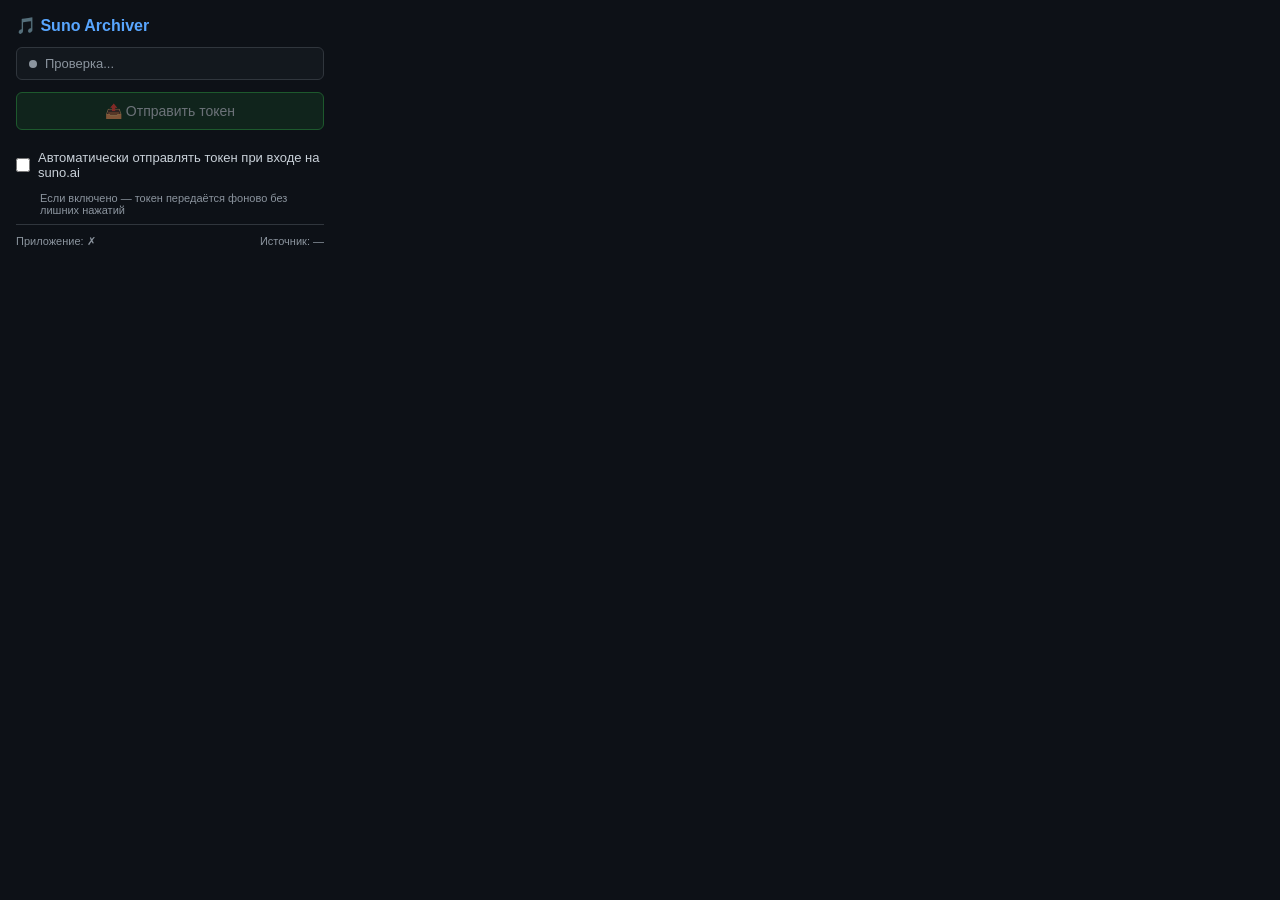
==== extensions/suno-archiver/popup.html @ e9ca2f10 "feat: browser extension + /api/auth endpoint Browser extension (extensions/suno-archiver/): - Manife" ====
<!DOCTYPE html>
<html lang="ru">
<head>
    <meta charset="UTF-8">
    <meta name="viewport" content="width=device-width, initial-scale=1.0">
    <title>Suno Archiver</title>
    <style>
        * { margin: 0; padding: 0; box-sizing: border-box; }
        body {
            font-family: -apple-system, BlinkMacSystemFont, 'Segoe UI', Roboto, sans-serif;
            background: #0d1117;
            color: #c9d1d9;
            width: 340px;
            padding: 16px;
            font-size: 14px;
        }
        h1 {
            font-size: 16px;
            color: #58a6ff;
            margin-bottom: 12px;
            display: flex;
            align-items: center;
            gap: 8px;
        }
        .status {
            padding: 8px 12px;
            border-radius: 6px;
            margin-bottom: 12px;
            font-size: 13px;
            display: flex;
            align-items: center;
            gap: 8px;
        }
        .status.connected {
            background: #23863622;
            border: 1px solid #2ea04344;
            color: #3fb950;
        }
        .status.disconnected {
            background: #da363322;
            border: 1px solid #f8514944;
            color: #f85149;
        }
        .status.unknown {
            background: #30363d33;
            border: 1px solid #30363d;
            color: #8b949e;
        }
        .token-info {
            background: #161b22;
            border: 1px solid #30363d;
            border-radius: 6px;
            padding: 10px 12px;
            margin-bottom: 12px;
            word-break: break-all;
            font-size: 12px;
            color: #8b949e;
        }
        .token-info .label {
            font-size: 11px;
            text-transform: uppercase;
            color: #8b949e;
            margin-bottom: 4px;
        }
        .token-info .value {
            color: #c9d1d9;
            font-family: monospace;
            font-size: 11px;
        }

        button {
            width: 100%;
            padding: 10px 16px;
            border: 1px solid #30363d;
            border-radius: 6px;
            cursor: pointer;
            font-size: 14px;
            background: #21262d;
            color: #c9d1d9;
            margin-bottom: 12px;
            transition: background 0.15s;
        }
        button:hover { background: #30363d; }
        button:disabled {
            opacity: 0.5;
            cursor: not-allowed;
        }
        button.primary {
            background: #238636;
            border-color: #2ea043;
        }
        button.primary:hover { background: #2ea043; }
        button.primary:disabled { background: #23863655; }

        .checkbox-row {
            display: flex;
            align-items: center;
            gap: 8px;
            padding: 8px 0;
            cursor: pointer;
        }
        .checkbox-row input[type=checkbox] {
            width: 16px;
            height: 16px;
            accent-color: #238636;
            cursor: pointer;
        }
        .checkbox-row label {
            cursor: pointer;
            color: #c9d1d9;
            font-size: 13px;
        }
        .hint {
            color: #8b949e;
            font-size: 11px;
            margin-top: 4px;
            padding-left: 24px;
        }
        .footer {
            border-top: 1px solid #30363d;
            padding-top: 10px;
            margin-top: 8px;
            display: flex;
            justify-content: space-between;
            font-size: 11px;
            color: #8b949e;
        }
        .dot {
            width: 8px;
            height: 8px;
            border-radius: 50%;
            display: inline-block;
            flex-shrink: 0;
        }
        .dot.green { background: #3fb950; }
        .dot.red { background: #f85149; }
        .dot.gray { background: #8b949e; }
        .dot.yellow { background: #d29922; }
    </style>
</head>
<body>
    <h1>🎵 Suno Archiver</h1>

    <div id="status-bar" class="status unknown">
        <span class="dot gray"></span>
        <span id="status-text">Проверка...</span>
    </div>

    <div id="token-section" class="token-info" style="display:none;">
        <div class="label">Токен найден</div>
        <div class="value" id="token-display"></div>
    </div>

    <button id="send-btn" class="primary" disabled>
        📤 Отправить токен
    </button>

    <div class="checkbox-row" id="auto-toggle">
        <input type="checkbox" id="auto-send">
        <label for="auto-send">Автоматически отправлять токен при входе на suno.ai</label>
    </div>
    <div class="hint">Если включено — токен передаётся фоново без лишних нажатий</div>

    <div class="footer">
        <span id="app-status">Приложение: ✗</span>
        <span id="token-source">Источник: —</span>
    </div>

    <script src="popup.js"></script>
</body>
</html>
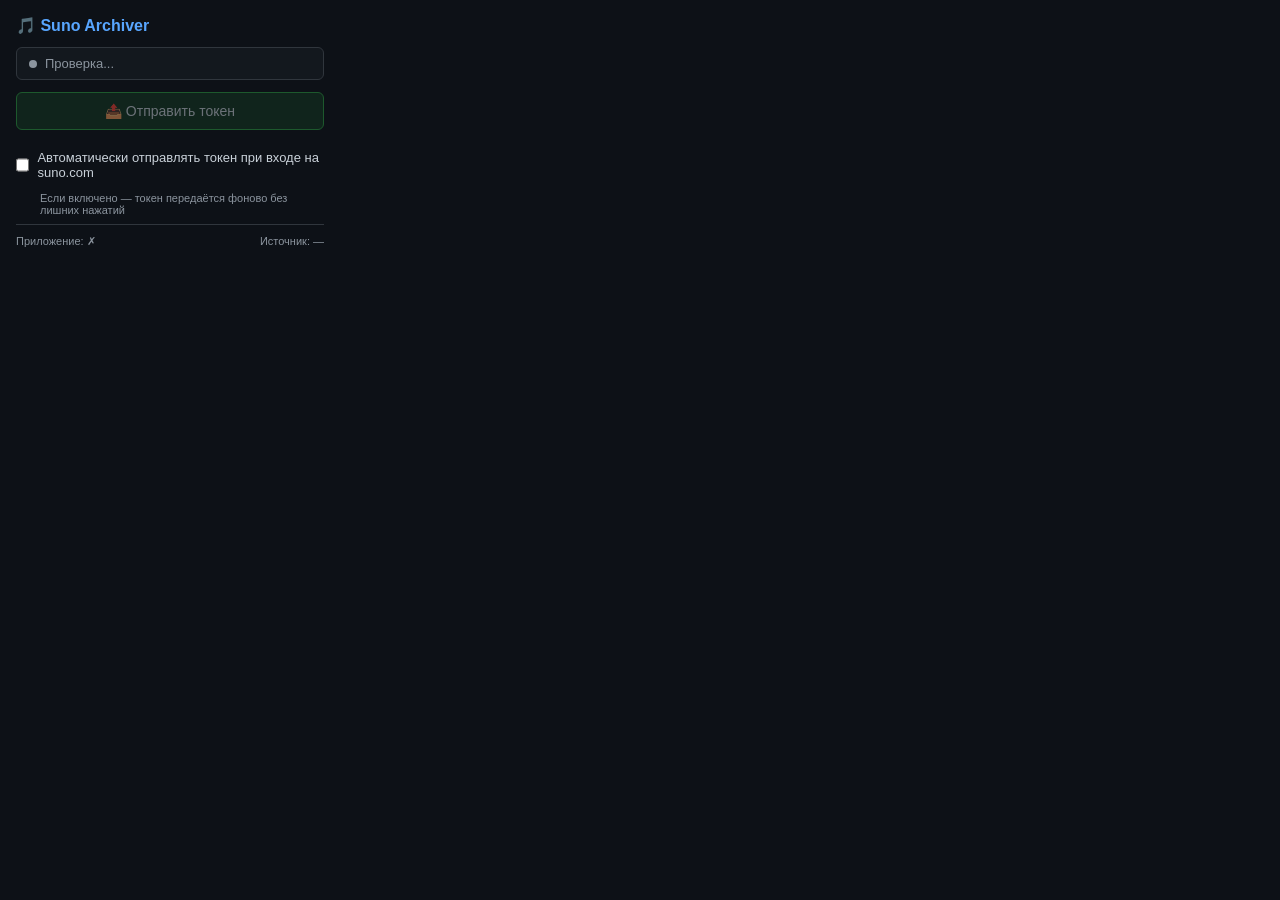
==== commit f7ea7228: "fix: update domain from suno.ai to suno.com Suno moved their web frontend to suno.com. - manifest.js" ====
--- a/extensions/suno-archiver/popup.html
+++ b/extensions/suno-archiver/popup.html
@@ -116,6 +116,32 @@
             margin-top: 4px;
             padding-left: 24px;
         }
+        .guidance {
+            background: #161b22;
+            border: 1px solid #30363d;
+            border-radius: 6px;
+            padding: 12px;
+            margin: 8px 0;
+        }
+        .guidance-title {
+            font-size: 13px;
+            font-weight: 600;
+            margin-bottom: 8px;
+        }
+        .guidance-cmd {
+            font-family: monospace;
+            font-size: 12px;
+            background: #0d1117;
+            padding: 4px 8px;
+            border-radius: 4px;
+            margin: 3px 0;
+            color: #58a6ff;
+        }
+        .guidance-hint {
+            color: #8b949e;
+            font-size: 11px;
+            margin-top: 6px;
+        }
         .footer {
             border-top: 1px solid #30363d;
             padding-top: 10px;
@@ -142,7 +168,7 @@
     <h1>🎵 Suno Archiver</h1>
 
     <div id="status-bar" class="status unknown">
-        <span class="dot gray"></span>
+        <span id="status-dot" class="dot gray"></span>
         <span id="status-text">Проверка...</span>
     </div>
 
@@ -157,7 +183,7 @@
 
     <div class="checkbox-row" id="auto-toggle">
         <input type="checkbox" id="auto-send">
-        <label for="auto-send">Автоматически отправлять токен при входе на suno.ai</label>
+        <label for="auto-send">Автоматически отправлять токен при входе на suno.com</label>
     </div>
     <div class="hint">Если включено — токен передаётся фоново без лишних нажатий</div>
 
@@ -166,6 +192,16 @@
         <span id="token-source">Источник: —</span>
     </div>
 
+    <div id="guidance" class="guidance" style="display:none;">
+        <div class="guidance-title">🚀 Чтобы запустить:</div>
+        <div class="guidance-cmd">cd ~/MuzicAnalyzerPro</div>
+        <div class="guidance-cmd">./bin/suno-archiver serve</div>
+        <div class="guidance-hint">или просто <strong>suno-archiver serve</strong> если добавили в PATH</div>
+        <div style="margin-top:8px; border-top:1px solid #30363d; padding-top:8px;">
+            <a href="#" id="launch-link" style="color:#58a6ff; font-size:13px;">Запустить из расширения (если нужны права)</a>
+        </div>
+    </div>
+
     <script src="popup.js"></script>
 </body>
 </html>
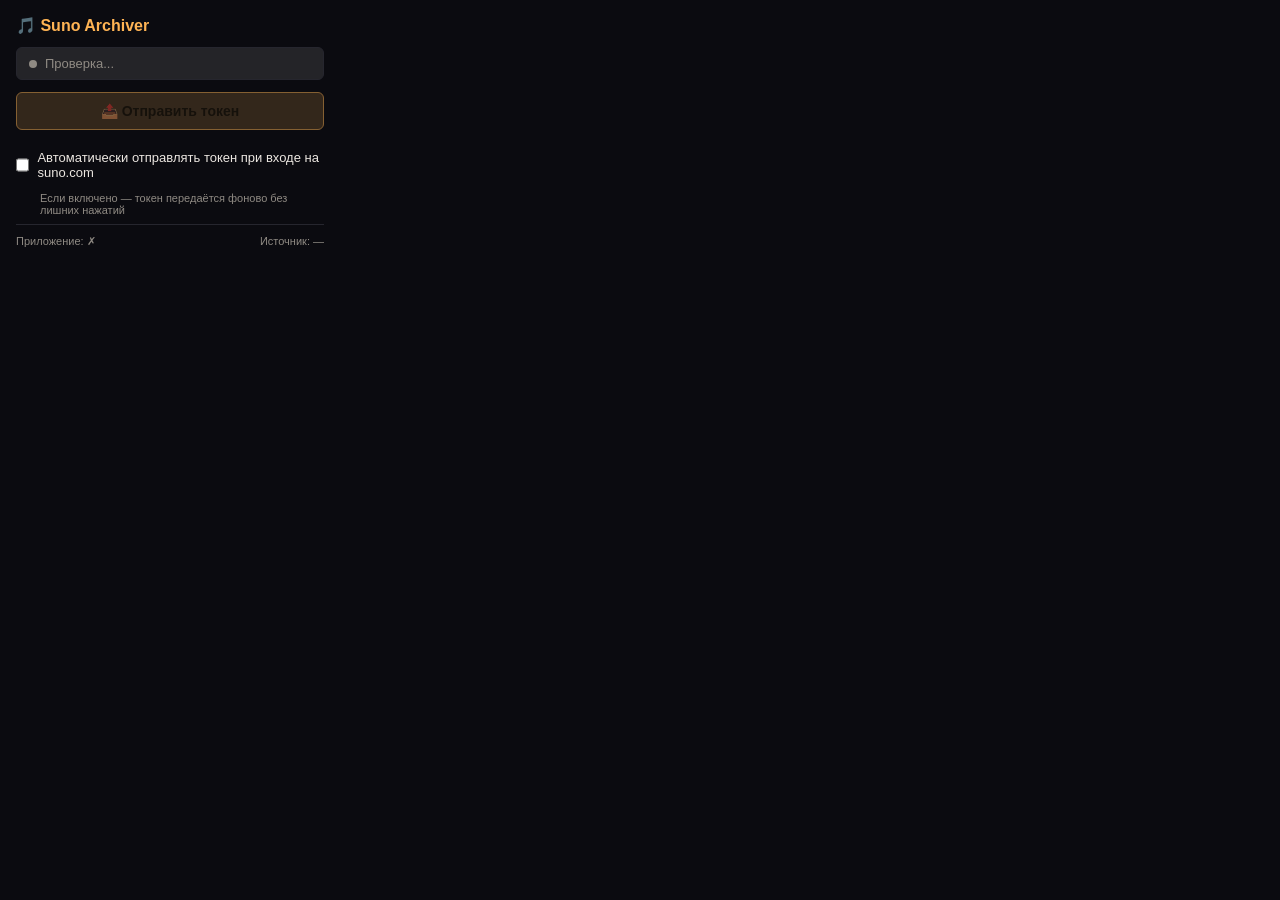
==== commit 89512ca9: "Custom amber-dark theme: extract inline CSS into embedded static assets, recolor plots and extension" ====
--- a/extensions/suno-archiver/popup.html
+++ b/extensions/suno-archiver/popup.html
@@ -8,15 +8,15 @@
         * { margin: 0; padding: 0; box-sizing: border-box; }
         body {
             font-family: -apple-system, BlinkMacSystemFont, 'Segoe UI', Roboto, sans-serif;
-            background: #0d1117;
-            color: #c9d1d9;
+            background: #0b0b10;
+            color: #ece7e1;
             width: 340px;
             padding: 16px;
             font-size: 14px;
         }
         h1 {
             font-size: 16px;
-            color: #58a6ff;
+            color: #ffb454;
             margin-bottom: 12px;
             display: flex;
             align-items: center;
@@ -32,38 +32,38 @@
             gap: 8px;
         }
         .status.connected {
-            background: #23863622;
-            border: 1px solid #2ea04344;
-            color: #3fb950;
+            background: rgba(110,231,160,.12);
+            border: 1px solid rgba(110,231,160,.3);
+            color: #6ee7a0;
         }
         .status.disconnected {
-            background: #da363322;
-            border: 1px solid #f8514944;
-            color: #f85149;
+            background: rgba(240,97,95,.12);
+            border: 1px solid rgba(240,97,95,.3);
+            color: #f0615f;
         }
         .status.unknown {
-            background: #30363d33;
-            border: 1px solid #30363d;
-            color: #8b949e;
+            background: rgba(255,255,255,.1);
+            border: 1px solid #26262e;
+            color: #8f8a83;
         }
         .token-info {
-            background: #161b22;
-            border: 1px solid #30363d;
+            background: #12121a;
+            border: 1px solid #26262e;
             border-radius: 6px;
             padding: 10px 12px;
             margin-bottom: 12px;
             word-break: break-all;
             font-size: 12px;
-            color: #8b949e;
+            color: #8f8a83;
         }
         .token-info .label {
             font-size: 11px;
             text-transform: uppercase;
-            color: #8b949e;
+            color: #8f8a83;
             margin-bottom: 4px;
         }
         .token-info .value {
-            color: #c9d1d9;
+            color: #ece7e1;
             font-family: monospace;
             font-size: 11px;
         }
@@ -71,26 +71,28 @@
         button {
             width: 100%;
             padding: 10px 16px;
-            border: 1px solid #30363d;
+            border: 1px solid #26262e;
             border-radius: 6px;
             cursor: pointer;
             font-size: 14px;
-            background: #21262d;
-            color: #c9d1d9;
+            background: #1a1a24;
+            color: #ece7e1;
             margin-bottom: 12px;
             transition: background 0.15s;
         }
-        button:hover { background: #30363d; }
+        button:hover { background: #26262e; }
         button:disabled {
             opacity: 0.5;
             cursor: not-allowed;
         }
         button.primary {
-            background: #238636;
-            border-color: #2ea043;
-        }
-        button.primary:hover { background: #2ea043; }
-        button.primary:disabled { background: #23863655; }
+            background: #ffb454;
+            border-color: #ffb454;
+            color: #201707;
+            font-weight: 600;
+        }
+        button.primary:hover { background: #e5a03f; }
+        button.primary:disabled { background: #ffb45455; }
 
         .checkbox-row {
             display: flex;
@@ -102,23 +104,23 @@
         .checkbox-row input[type=checkbox] {
             width: 16px;
             height: 16px;
-            accent-color: #238636;
+            accent-color: #ffb454;
             cursor: pointer;
         }
         .checkbox-row label {
             cursor: pointer;
-            color: #c9d1d9;
+            color: #ece7e1;
             font-size: 13px;
         }
         .hint {
-            color: #8b949e;
+            color: #8f8a83;
             font-size: 11px;
             margin-top: 4px;
             padding-left: 24px;
         }
         .guidance {
-            background: #161b22;
-            border: 1px solid #30363d;
+            background: #12121a;
+            border: 1px solid #26262e;
             border-radius: 6px;
             padding: 12px;
             margin: 8px 0;
@@ -131,25 +133,25 @@
         .guidance-cmd {
             font-family: monospace;
             font-size: 12px;
-            background: #0d1117;
+            background: #0b0b10;
             padding: 4px 8px;
             border-radius: 4px;
             margin: 3px 0;
-            color: #58a6ff;
+            color: #ffb454;
         }
         .guidance-hint {
-            color: #8b949e;
+            color: #8f8a83;
             font-size: 11px;
             margin-top: 6px;
         }
         .footer {
-            border-top: 1px solid #30363d;
+            border-top: 1px solid #26262e;
             padding-top: 10px;
             margin-top: 8px;
             display: flex;
             justify-content: space-between;
             font-size: 11px;
-            color: #8b949e;
+            color: #8f8a83;
         }
         .dot {
             width: 8px;
@@ -158,10 +160,10 @@
             display: inline-block;
             flex-shrink: 0;
         }
-        .dot.green { background: #3fb950; }
-        .dot.red { background: #f85149; }
-        .dot.gray { background: #8b949e; }
-        .dot.yellow { background: #d29922; }
+        .dot.green { background: #6ee7a0; }
+        .dot.red { background: #f0615f; }
+        .dot.gray { background: #8f8a83; }
+        .dot.yellow { background: #e5b567; }
     </style>
 </head>
 <body>
@@ -190,6 +192,14 @@
     <div class="footer">
         <span id="app-status">Приложение: ✗</span>
         <span id="token-source">Источник: —</span>
+    </div>
+
+    <div id="debug-section" style="display:none; margin-top:8px;">
+        <div class="footer" style="border-top-color:#26262e; cursor:pointer;" id="debug-toggle">
+            <span>🔧 Дебаг</span>
+            <span id="debug-arrow">▶</span>
+        </div>
+        <div id="debug-content" style="display:none; background:#12121a; border:1px solid #26262e; border-radius:6px; padding:8px; margin-top:6px; font-size:11px; font-family:monospace; color:#8f8a83; max-height:200px; overflow-y:auto; white-space:pre-wrap;"></div>
     </div>
 
     <div id="guidance" class="guidance" style="display:none;">
@@ -197,8 +207,8 @@
         <div class="guidance-cmd">cd ~/MuzicAnalyzerPro</div>
         <div class="guidance-cmd">./bin/suno-archiver serve</div>
         <div class="guidance-hint">или просто <strong>suno-archiver serve</strong> если добавили в PATH</div>
-        <div style="margin-top:8px; border-top:1px solid #30363d; padding-top:8px;">
-            <a href="#" id="launch-link" style="color:#58a6ff; font-size:13px;">Запустить из расширения (если нужны права)</a>
+        <div style="margin-top:8px; border-top:1px solid #26262e; padding-top:8px;">
+            <a href="#" id="launch-link" style="color:#ffb454; font-size:13px;">Запустить из расширения (если нужны права)</a>
         </div>
     </div>
 
